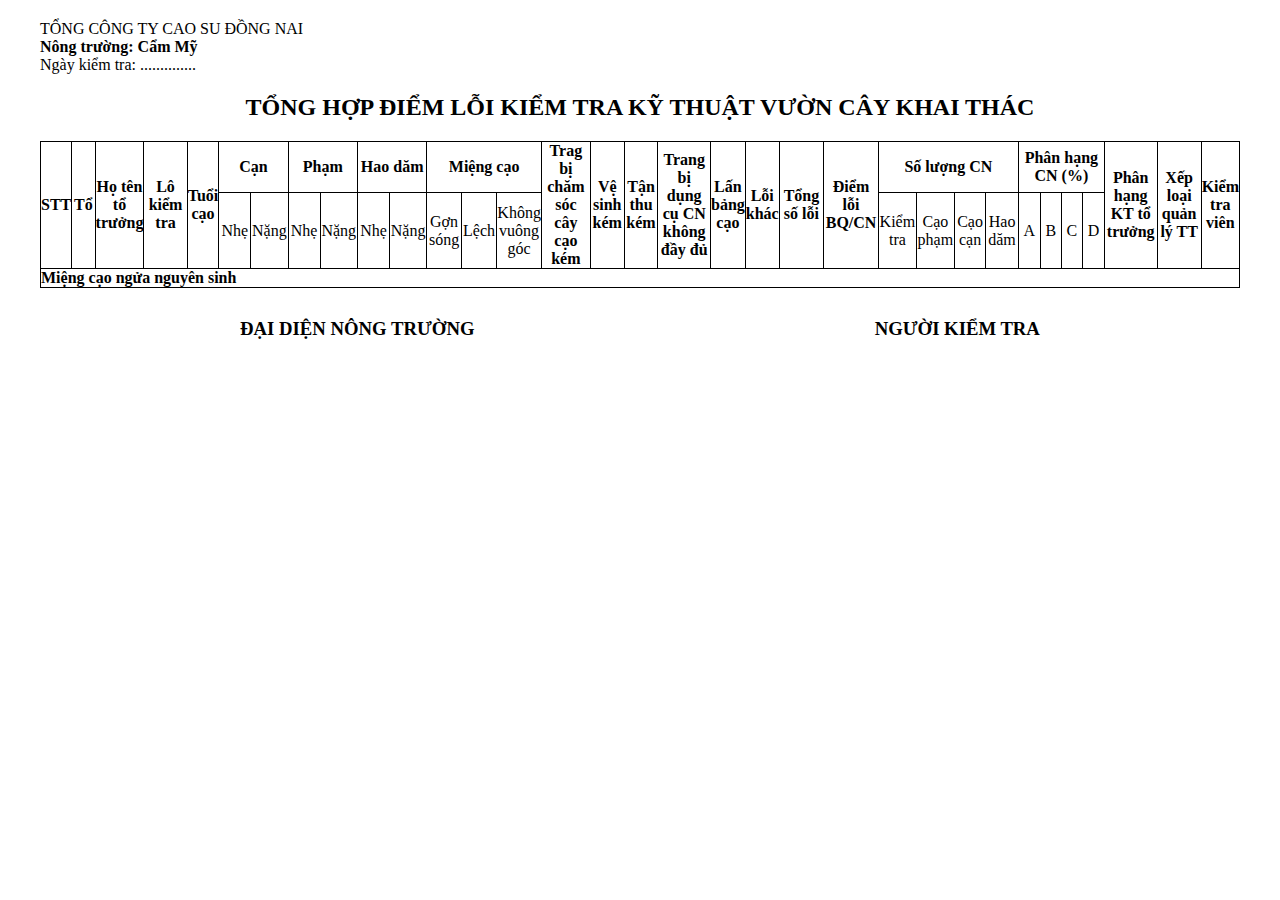
==== SXKD.html @ 7b7a9b04 "them phieu SXKD" ====
<!DOCTYPE html>
<html lang="en">
  <head>
    <meta charset="UTF-8" />
    <meta name="viewport" content="width=device-width, initial-scale=1.0" />
    <title>KT kỹ thuật khai thác</title>
    <link rel="stylesheet" href="./style.css" />
  </head>
  <body>
    <div class="container">
      <div class="header">
        <p>TỔNG CÔNG TY CAO SU ĐỒNG NAI</p>
        <p><b>Nông trường: Cẩm Mỹ</b></p>
        <p>Ngày kiểm tra: ..............</p>
       
      </div>
      <h2 class="title">TỔNG HỢP ĐIỂM LỖI KIỂM TRA KỸ THUẬT VƯỜN CÂY KHAI THÁC</h3>

      <table class="fl-table" width="100%" style="">
        <thead>
          <tr>
            <th rowspan="2" width="30px">
              <p><b>STT</b></p>
            </th>
            <th rowspan="2" width="30px">
              <p> <b>Tổ</b></p>
            </th>
            <th rowspan="2">
              <p> <b>Họ tên tổ trưởng</b></p>
            </th>
            <th rowspan="2" width="60px">
              <p> <b>Lô kiểm tra</b></p>
            </th>
            <th rowspan="2">
              <p> <b>Tuổi cạo</b></p>
            </th>
            <th colspan="2">
              <p> <b>Cạn</b></p> 
            </th>
            <th colspan="2">
              <p> <b>Phạm</b></p> 
            </th>
            <th colspan="2">
              <p> <b>Hao dăm</b></p> 
            </th>
            <th colspan="3">
              <p> <b>Miệng cạo</b></p> 
            </th>
            <th rowspan="2" width="70px">
              <p> <b>Trag bị chăm sóc cây cạo kém</b></p> 
            </th>
            <th rowspan="2" width="40px">
              <p> <b>Vệ sinh kém</b></p> 
            </th>
            <th rowspan="2" width="40px">
              <p> <b>Tận thu kém</b></p> 
            </th>
            <th rowspan="2" width="70px">
              <p> <b>Trang bị dụng cụ CN không đầy đủ</b></p> 
            </th>
            <th rowspan="2" width="30px">
              <p> <b>Lấn bảng cạo</b></p> 
            </th>
            <th rowspan="2" width="30px">
              <p> <b>Lỗi khác</b></p> 
            </th>
            <th rowspan="2" width="60px">
              <p> <b>Tổng số lỗi</b></p> 
            </th>
            <th rowspan="2" width="60px">
              <p> <b>Điểm lỗi BQ/CN</b></p> 
            </th>
            <th colspan="4">
              <p> <b>Số lượng CN</b></p> 
            </th>
            <th colspan="4">
              <p> <b>Phân hạng CN (%)</b></p> 
            </th>
            <th rowspan="2" width="60px">
              <p> <b>Phân hạng KT tổ trưởng</b></p> 
            </th>
            <th rowspan="2" width="60px">
              <p> <b>Xếp loại quản lý TT</b></p> 
            </th>
            <th rowspan="2">
              <p> <b>Kiểm tra viên</b></p> 
            </th>
            
           
          </tr>
          <tr>
            <td width="40px">Nhẹ</td>
            <td width="40px">Nặng</td>
            <td width="40px">Nhẹ</td>
            <td width="40px">Nặng</td>
            <td width="40px">Nhẹ</td>
            <td width="40px">Nặng</td>
            <td width="40px">Gợn sóng</td>
            <td width="40px">Lệch</td>
            <td width="40px">Không vuông góc</td>
            <td width="40px">Kiểm tra</td>
            <td width="40px">Cạo phạm</td>
            <td width="40px">Cạo cạn</td>
            <td width="40px">Hao dăm</td>
            <td width="40px">A</td>
            <td width="40px">B</td>
            <td width="40px">C</td>
            <td width="40px">D</td> 
          </tr> 
        </thead>

        <tbody>
          <tr>
              <th colspan="33" style="text-align: start;">Miệng cạo ngửa nguyên sinh</th>
          </tr>


        </tbody>

        
      </table>

      

      

      <div class="sign">
        <h3>ĐẠI DIỆN NÔNG TRƯỜNG</h3>
        <h3>NGƯỜI KIỂM TRA</h3>
      </div>

    </div>
  </body>
</html>
---- style.css ----
/* ----global----- */
*{
    margin: 0;
    padding: 0;
    box-sizing: none;
}

tr{
    text-align: center ;
    width: 100%;
 }

p{
    font-weight: normal;
}

 /* ------------- */


.fl-table, .table-footer {
    border: 1px solid black;
    border-collapse: collapse;
}
.fl-table tr, .fl-table td, .fl-table th{
    border: 1px solid black;
    border-collapse: collapse;
}

.table-footer tr, .table-footer td, .table-footer th {
    border: 1px solid black;
    border-collapse: collapse;
}



.container{
    max-width: 100%;
    margin: 20px 40px 0;
}

.title{
    text-align: center;
    margin: 20px 0;

}

.center{
    text-align: center;
}

.comment{
    margin-top: 10px;
}

.yes, .no{
    display: flex;
    justify-content: flex-start;
    width: 50%;
}

.fooder{
    display: flex;
    justify-content: center;
    align-items: flex-start;
    margin-top: 30px;
}

.item1{
    text-align: start;
}

.item1_1{
    margin-left: 30px;
}

.row1{
   height: 25px;
}

.sign{
    display: flex;
    justify-content: space-around;
    /* margin: 30px 30px; */
    margin-top: 30px;
}
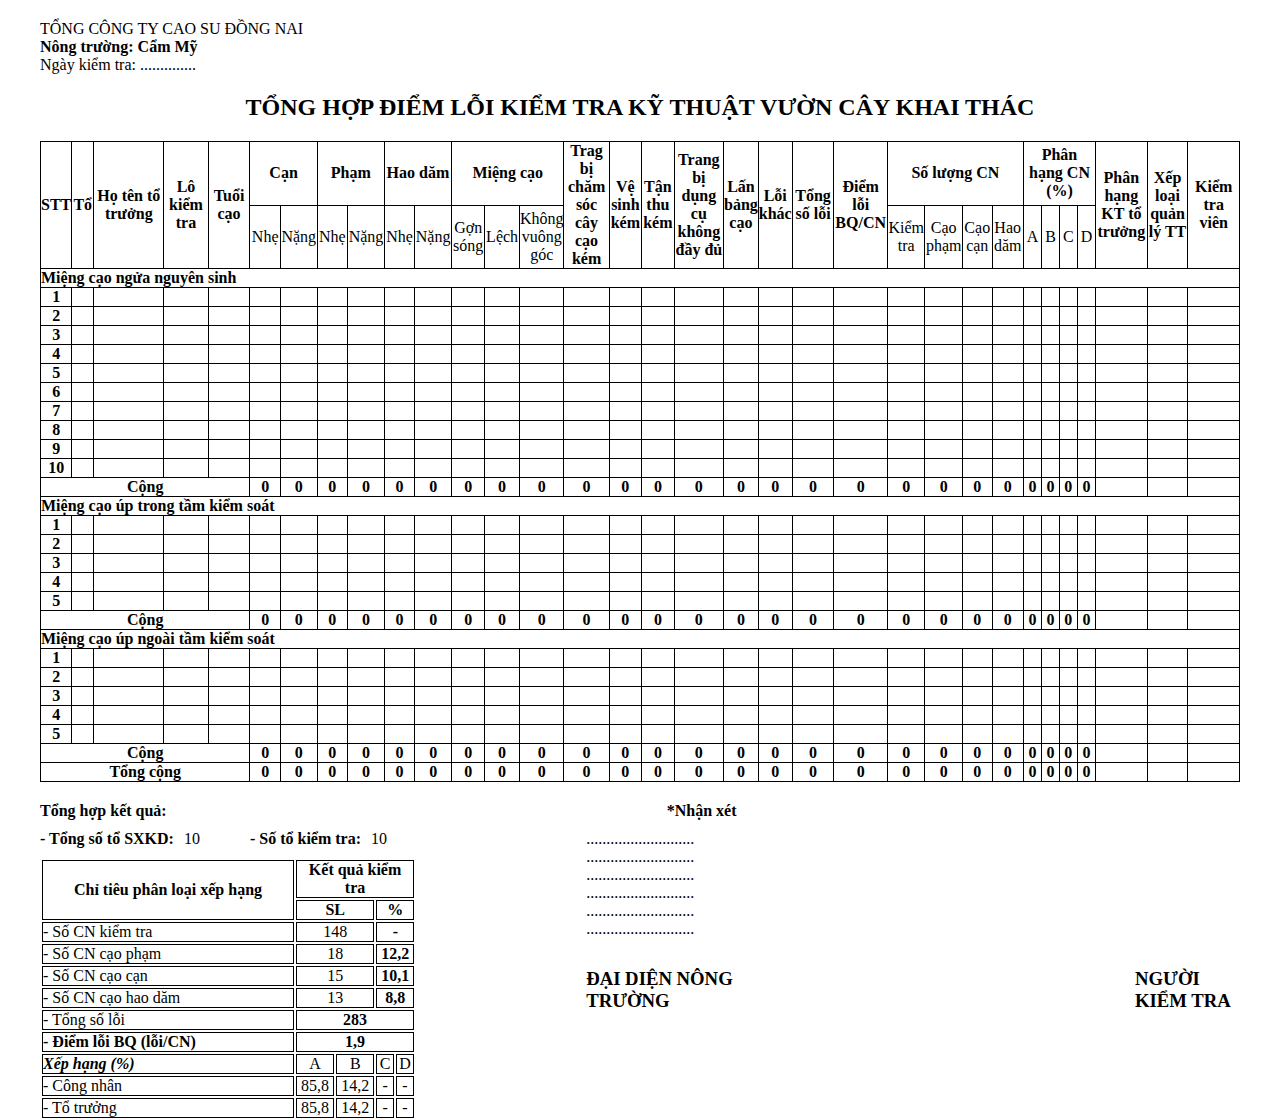
==== commit 8fabc4d4: "update phieu SXKD" ====
--- a/SXKD.html
+++ b/SXKD.html
@@ -16,7 +16,7 @@
       </div>
       <h2 class="title">TỔNG HỢP ĐIỂM LỖI KIỂM TRA KỸ THUẬT VƯỜN CÂY KHAI THÁC</h3>
 
-      <table class="fl-table" width="100%" style="">
+      <table class="fl-table" width="100%">
         <thead>
           <tr>
             <th rowspan="2" width="30px">
@@ -25,13 +25,13 @@
             <th rowspan="2" width="30px">
               <p> <b>Tổ</b></p>
             </th>
-            <th rowspan="2">
+            <th rowspan="2" width="150px">
               <p> <b>Họ tên tổ trưởng</b></p>
             </th>
-            <th rowspan="2" width="60px">
+            <th rowspan="2" width="80px">
               <p> <b>Lô kiểm tra</b></p>
             </th>
-            <th rowspan="2">
+            <th rowspan="2" width="80px">
               <p> <b>Tuổi cạo</b></p>
             </th>
             <th colspan="2">
@@ -56,7 +56,7 @@
               <p> <b>Tận thu kém</b></p> 
             </th>
             <th rowspan="2" width="70px">
-              <p> <b>Trang bị dụng cụ CN không đầy đủ</b></p> 
+              <p> <b>Trang bị dụng cụ không đầy đủ</b></p> 
             </th>
             <th rowspan="2" width="30px">
               <p> <b>Lấn bảng cạo</b></p> 
@@ -82,7 +82,7 @@
             <th rowspan="2" width="60px">
               <p> <b>Xếp loại quản lý TT</b></p> 
             </th>
-            <th rowspan="2">
+            <th rowspan="2" width="100px">
               <p> <b>Kiểm tra viên</b></p> 
             </th>
             
@@ -110,23 +110,959 @@
         </thead>
 
         <tbody>
-          <tr>
-              <th colspan="33" style="text-align: start;">Miệng cạo ngửa nguyên sinh</th>
-          </tr>
-
-
+            <tr>
+                <th colspan="33" style="text-align: start;">Miệng cạo ngửa nguyên sinh</th>
+            </tr>
+            <tr>
+              <th>1</th>
+              <td></td>
+              <td></td>
+              <td></td>
+              <td></td>
+              <td></td>
+              <td></td>
+              <td></td>
+              <td></td>
+              <td></td>
+              <td></td>
+              <td></td>
+              <td></td>
+              <td></td>
+              <td></td>
+              <td></td>
+              <td></td>
+              <td></td>
+              <td></td>
+              <td></td>
+              <td></td>
+              <td></td>
+              <td></td>
+              <td></td>
+              <td></td>
+              <td></td>
+              <td></td>
+              <td></td>
+              <td></td>
+              <td></td>
+              <td></td>
+              <td></td>
+              <td></td>
+            </tr>
+
+            <tr>
+              <th>2</th>
+              <td></td>
+              <td></td>
+              <td></td>
+              <td></td>
+              <td></td>
+              <td></td>
+              <td></td>
+              <td></td>
+              <td></td>
+              <td></td>
+              <td></td>
+              <td></td>
+              <td></td>
+              <td></td>
+              <td></td>
+              <td></td>
+              <td></td>
+              <td></td>
+              <td></td>
+              <td></td>
+              <td></td>
+              <td></td>
+              <td></td>
+              <td></td>
+              <td></td>
+              <td></td>
+              <td></td>
+              <td></td>
+              <td></td>
+              <td></td>
+              <td></td>
+              <td></td>
+            </tr>
+
+            <tr>
+              <th>3</th>
+              <td></td>
+              <td></td>
+              <td></td>
+              <td></td>
+              <td></td>
+              <td></td>
+              <td></td>
+              <td></td>
+              <td></td>
+              <td></td>
+              <td></td>
+              <td></td>
+              <td></td>
+              <td></td>
+              <td></td>
+              <td></td>
+              <td></td>
+              <td></td>
+              <td></td>
+              <td></td>
+              <td></td>
+              <td></td>
+              <td></td>
+              <td></td>
+              <td></td>
+              <td></td>
+              <td></td>
+              <td></td>
+              <td></td>
+              <td></td>
+              <td></td>
+              <td></td>
+            </tr>
+
+            <tr>
+              <th>4</th>
+              <td></td>
+              <td></td>
+              <td></td>
+              <td></td>
+              <td></td>
+              <td></td>
+              <td></td>
+              <td></td>
+              <td></td>
+              <td></td>
+              <td></td>
+              <td></td>
+              <td></td>
+              <td></td>
+              <td></td>
+              <td></td>
+              <td></td>
+              <td></td>
+              <td></td>
+              <td></td>
+              <td></td>
+              <td></td>
+              <td></td>
+              <td></td>
+              <td></td>
+              <td></td>
+              <td></td>
+              <td></td>
+              <td></td>
+              <td></td>
+              <td></td>
+              <td></td>
+            </tr>
+
+            <tr>
+              <th>5</th>
+              <td></td>
+              <td></td>
+              <td></td>
+              <td></td>
+              <td></td>
+              <td></td>
+              <td></td>
+              <td></td>
+              <td></td>
+              <td></td>
+              <td></td>
+              <td></td>
+              <td></td>
+              <td></td>
+              <td></td>
+              <td></td>
+              <td></td>
+              <td></td>
+              <td></td>
+              <td></td>
+              <td></td>
+              <td></td>
+              <td></td>
+              <td></td>
+              <td></td>
+              <td></td>
+              <td></td>
+              <td></td>
+              <td></td>
+              <td></td>
+              <td></td>
+              <td></td>
+            </tr>
+
+            <tr>
+              <th>6</th>
+              <td></td>
+              <td></td>
+              <td></td>
+              <td></td>
+              <td></td>
+              <td></td>
+              <td></td>
+              <td></td>
+              <td></td>
+              <td></td>
+              <td></td>
+              <td></td>
+              <td></td>
+              <td></td>
+              <td></td>
+              <td></td>
+              <td></td>
+              <td></td>
+              <td></td>
+              <td></td>
+              <td></td>
+              <td></td>
+              <td></td>
+              <td></td>
+              <td></td>
+              <td></td>
+              <td></td>
+              <td></td>
+              <td></td>
+              <td></td>
+              <td></td>
+              <td></td>
+            </tr>
+
+            <tr>
+              <th>7</th>
+              <td></td>
+              <td></td>
+              <td></td>
+              <td></td>
+              <td></td>
+              <td></td>
+              <td></td>
+              <td></td>
+              <td></td>
+              <td></td>
+              <td></td>
+              <td></td>
+              <td></td>
+              <td></td>
+              <td></td>
+              <td></td>
+              <td></td>
+              <td></td>
+              <td></td>
+              <td></td>
+              <td></td>
+              <td></td>
+              <td></td>
+              <td></td>
+              <td></td>
+              <td></td>
+              <td></td>
+              <td></td>
+              <td></td>
+              <td></td>
+              <td></td>
+              <td></td>
+            </tr>
+
+            <tr>
+              <th>8</th>
+              <td></td>
+              <td></td>
+              <td></td>
+              <td></td>
+              <td></td>
+              <td></td>
+              <td></td>
+              <td></td>
+              <td></td>
+              <td></td>
+              <td></td>
+              <td></td>
+              <td></td>
+              <td></td>
+              <td></td>
+              <td></td>
+              <td></td>
+              <td></td>
+              <td></td>
+              <td></td>
+              <td></td>
+              <td></td>
+              <td></td>
+              <td></td>
+              <td></td>
+              <td></td>
+              <td></td>
+              <td></td>
+              <td></td>
+              <td></td>
+              <td></td>
+              <td></td>
+            </tr>
+
+            <tr>
+              <th>9</th>
+              <td></td>
+              <td></td>
+              <td></td>
+              <td></td>
+              <td></td>
+              <td></td>
+              <td></td>
+              <td></td>
+              <td></td>
+              <td></td>
+              <td></td>
+              <td></td>
+              <td></td>
+              <td></td>
+              <td></td>
+              <td></td>
+              <td></td>
+              <td></td>
+              <td></td>
+              <td></td>
+              <td></td>
+              <td></td>
+              <td></td>
+              <td></td>
+              <td></td>
+              <td></td>
+              <td></td>
+              <td></td>
+              <td></td>
+              <td></td>
+              <td></td>
+              <td></td>
+            </tr>
+
+            <tr>
+              <th>10</th>
+              <td></td>
+              <td></td>
+              <td></td>
+              <td></td>
+              <td></td>
+              <td></td>
+              <td></td>
+              <td></td>
+              <td></td>
+              <td></td>
+              <td></td>
+              <td></td>
+              <td></td>
+              <td></td>
+              <td></td>
+              <td></td>
+              <td></td>
+              <td></td>
+              <td></td>
+              <td></td>
+              <td></td>
+              <td></td>
+              <td></td>
+              <td></td>
+              <td></td>
+              <td></td>
+              <td></td>
+              <td></td>
+              <td></td>
+              <td></td>
+              <td></td>
+              <td></td>
+            </tr>
+
+            <tr>
+              <th colspan="5" style="text-align: center;">Cộng</th>
+              <td><b>0</b></td>
+              <td><b>0</b></td>
+              <td><b>0</b></td>
+              <td><b>0</b></td>
+              <td><b>0</b></td>
+              <td><b>0</b></td>
+              <td><b>0</b></td>
+              <td><b>0</b></td>
+              <td><b>0</b></td>
+              <td><b>0</b></td>
+              <td><b>0</b></td>
+              <td><b>0</b></td>
+              <td><b>0</b></td>
+              <td><b>0</b></td>
+              <td><b>0</b></td>
+              <td><b>0</b></td>
+              <td><b>0</b></td>
+              <td><b>0</b></td>
+              <td><b>0</b></td>
+              <td><b>0</b></td>
+              <td><b>0</b></td>
+              <td><b>0</b></td>
+              <td><b>0</b></td>
+              <td><b>0</b></td>
+              <td><b>0</b></td>
+              <td></td>
+              <td></td>
+          </tr>
+
+          <tr>
+            <th colspan="33" style="text-align: start;">Miệng cạo úp trong tầm kiểm soát</th>
+          </tr>
+          <tr>
+            <th>1</th>
+            <td></td>
+            <td></td>
+            <td></td>
+            <td></td>
+            <td></td>
+            <td></td>
+            <td></td>
+            <td></td>
+            <td></td>
+            <td></td>
+            <td></td>
+            <td></td>
+            <td></td>
+            <td></td>
+            <td></td>
+            <td></td>
+            <td></td>
+            <td></td>
+            <td></td>
+            <td></td>
+            <td></td>
+            <td></td>
+            <td></td>
+            <td></td>
+            <td></td>
+            <td></td>
+            <td></td>
+            <td></td>
+            <td></td>
+            <td></td>
+            <td></td>
+            <td></td>
+          </tr>
+
+          <tr>
+            <th>2</th>
+            <td></td>
+            <td></td>
+            <td></td>
+            <td></td>
+            <td></td>
+            <td></td>
+            <td></td>
+            <td></td>
+            <td></td>
+            <td></td>
+            <td></td>
+            <td></td>
+            <td></td>
+            <td></td>
+            <td></td>
+            <td></td>
+            <td></td>
+            <td></td>
+            <td></td>
+            <td></td>
+            <td></td>
+            <td></td>
+            <td></td>
+            <td></td>
+            <td></td>
+            <td></td>
+            <td></td>
+            <td></td>
+            <td></td>
+            <td></td>
+            <td></td>
+            <td></td>
+          </tr>
+
+          <tr>
+            <th>3</th>
+            <td></td>
+            <td></td>
+            <td></td>
+            <td></td>
+            <td></td>
+            <td></td>
+            <td></td>
+            <td></td>
+            <td></td>
+            <td></td>
+            <td></td>
+            <td></td>
+            <td></td>
+            <td></td>
+            <td></td>
+            <td></td>
+            <td></td>
+            <td></td>
+            <td></td>
+            <td></td>
+            <td></td>
+            <td></td>
+            <td></td>
+            <td></td>
+            <td></td>
+            <td></td>
+            <td></td>
+            <td></td>
+            <td></td>
+            <td></td>
+            <td></td>
+            <td></td>
+          </tr>
+
+          <tr>
+            <th>4</th>
+            <td></td>
+            <td></td>
+            <td></td>
+            <td></td>
+            <td></td>
+            <td></td>
+            <td></td>
+            <td></td>
+            <td></td>
+            <td></td>
+            <td></td>
+            <td></td>
+            <td></td>
+            <td></td>
+            <td></td>
+            <td></td>
+            <td></td>
+            <td></td>
+            <td></td>
+            <td></td>
+            <td></td>
+            <td></td>
+            <td></td>
+            <td></td>
+            <td></td>
+            <td></td>
+            <td></td>
+            <td></td>
+            <td></td>
+            <td></td>
+            <td></td>
+            <td></td>
+          </tr>
+
+          <tr>
+            <th>5</th>
+            <td></td>
+            <td></td>
+            <td></td>
+            <td></td>
+            <td></td>
+            <td></td>
+            <td></td>
+            <td></td>
+            <td></td>
+            <td></td>
+            <td></td>
+            <td></td>
+            <td></td>
+            <td></td>
+            <td></td>
+            <td></td>
+            <td></td>
+            <td></td>
+            <td></td>
+            <td></td>
+            <td></td>
+            <td></td>
+            <td></td>
+            <td></td>
+            <td></td>
+            <td></td>
+            <td></td>
+            <td></td>
+            <td></td>
+            <td></td>
+            <td></td>
+            <td></td>
+          </tr>
+
+          <tr>
+            <th colspan="5" style="text-align: center;">Cộng</th>
+            <td><b>0</b></td>
+            <td><b>0</b></td>
+            <td><b>0</b></td>
+            <td><b>0</b></td>
+            <td><b>0</b></td>
+            <td><b>0</b></td>
+            <td><b>0</b></td>
+            <td><b>0</b></td>
+            <td><b>0</b></td>
+            <td><b>0</b></td>
+            <td><b>0</b></td>
+            <td><b>0</b></td>
+            <td><b>0</b></td>
+            <td><b>0</b></td>
+            <td><b>0</b></td>
+            <td><b>0</b></td>
+            <td><b>0</b></td>
+            <td><b>0</b></td>
+            <td><b>0</b></td>
+            <td><b>0</b></td>
+            <td><b>0</b></td>
+            <td><b>0</b></td>
+            <td><b>0</b></td>
+            <td><b>0</b></td>
+            <td><b>0</b></td>
+            <td></td>
+            <td></td>
+          </tr>
+
+          <tr>
+            <th colspan="33" style="text-align: start;">Miệng cạo úp ngoài tầm kiểm soát</th>
+          </tr>
+          <tr>
+            <th>1</th>
+            <td></td>
+            <td></td>
+            <td></td>
+            <td></td>
+            <td></td>
+            <td></td>
+            <td></td>
+            <td></td>
+            <td></td>
+            <td></td>
+            <td></td>
+            <td></td>
+            <td></td>
+            <td></td>
+            <td></td>
+            <td></td>
+            <td></td>
+            <td></td>
+            <td></td>
+            <td></td>
+            <td></td>
+            <td></td>
+            <td></td>
+            <td></td>
+            <td></td>
+            <td></td>
+            <td></td>
+            <td></td>
+            <td></td>
+            <td></td>
+            <td></td>
+            <td></td>
+          </tr>
+
+          <tr>
+            <th>2</th>
+            <td></td>
+            <td></td>
+            <td></td>
+            <td></td>
+            <td></td>
+            <td></td>
+            <td></td>
+            <td></td>
+            <td></td>
+            <td></td>
+            <td></td>
+            <td></td>
+            <td></td>
+            <td></td>
+            <td></td>
+            <td></td>
+            <td></td>
+            <td></td>
+            <td></td>
+            <td></td>
+            <td></td>
+            <td></td>
+            <td></td>
+            <td></td>
+            <td></td>
+            <td></td>
+            <td></td>
+            <td></td>
+            <td></td>
+            <td></td>
+            <td></td>
+            <td></td>
+          </tr>
+
+          <tr>
+            <th>3</th>
+            <td></td>
+            <td></td>
+            <td></td>
+            <td></td>
+            <td></td>
+            <td></td>
+            <td></td>
+            <td></td>
+            <td></td>
+            <td></td>
+            <td></td>
+            <td></td>
+            <td></td>
+            <td></td>
+            <td></td>
+            <td></td>
+            <td></td>
+            <td></td>
+            <td></td>
+            <td></td>
+            <td></td>
+            <td></td>
+            <td></td>
+            <td></td>
+            <td></td>
+            <td></td>
+            <td></td>
+            <td></td>
+            <td></td>
+            <td></td>
+            <td></td>
+            <td></td>
+          </tr>
+
+          <tr>
+            <th>4</th>
+            <td></td>
+            <td></td>
+            <td></td>
+            <td></td>
+            <td></td>
+            <td></td>
+            <td></td>
+            <td></td>
+            <td></td>
+            <td></td>
+            <td></td>
+            <td></td>
+            <td></td>
+            <td></td>
+            <td></td>
+            <td></td>
+            <td></td>
+            <td></td>
+            <td></td>
+            <td></td>
+            <td></td>
+            <td></td>
+            <td></td>
+            <td></td>
+            <td></td>
+            <td></td>
+            <td></td>
+            <td></td>
+            <td></td>
+            <td></td>
+            <td></td>
+            <td></td>
+          </tr>
+
+          <tr>
+            <th>5</th>
+            <td></td>
+            <td></td>
+            <td></td>
+            <td></td>
+            <td></td>
+            <td></td>
+            <td></td>
+            <td></td>
+            <td></td>
+            <td></td>
+            <td></td>
+            <td></td>
+            <td></td>
+            <td></td>
+            <td></td>
+            <td></td>
+            <td></td>
+            <td></td>
+            <td></td>
+            <td></td>
+            <td></td>
+            <td></td>
+            <td></td>
+            <td></td>
+            <td></td>
+            <td></td>
+            <td></td>
+            <td></td>
+            <td></td>
+            <td></td>
+            <td></td>
+            <td></td>
+          </tr>
+
+          <tr>
+            <th colspan="5" style="text-align: center;">Cộng</th>
+            <td><b>0</b></td>
+            <td><b>0</b></td>
+            <td><b>0</b></td>
+            <td><b>0</b></td>
+            <td><b>0</b></td>
+            <td><b>0</b></td>
+            <td><b>0</b></td>
+            <td><b>0</b></td>
+            <td><b>0</b></td>
+            <td><b>0</b></td>
+            <td><b>0</b></td>
+            <td><b>0</b></td>
+            <td><b>0</b></td>
+            <td><b>0</b></td>
+            <td><b>0</b></td>
+            <td><b>0</b></td>
+            <td><b>0</b></td>
+            <td><b>0</b></td>
+            <td><b>0</b></td>
+            <td><b>0</b></td>
+            <td><b>0</b></td>
+            <td><b>0</b></td>
+            <td><b>0</b></td>
+            <td><b>0</b></td>
+            <td><b>0</b></td>
+            <td></td>
+            <td></td>
+          </tr>
+          <!-- Tổng Cộng -->
+          <tr>
+          <th colspan="5" style="text-align: center;">Tổng cộng</th>
+          <td><b>0</b></td>
+          <td><b>0</b></td>
+          <td><b>0</b></td>
+          <td><b>0</b></td>
+          <td><b>0</b></td>
+          <td><b>0</b></td>
+          <td><b>0</b></td>
+          <td><b>0</b></td>
+          <td><b>0</b></td>
+          <td><b>0</b></td>
+          <td><b>0</b></td>
+          <td><b>0</b></td>
+          <td><b>0</b></td>
+          <td><b>0</b></td>
+          <td><b>0</b></td>
+          <td><b>0</b></td>
+          <td><b>0</b></td>
+          <td><b>0</b></td>
+          <td><b>0</b></td>
+          <td><b>0</b></td>
+          <td><b>0</b></td>
+          <td><b>0</b></td>
+          <td><b>0</b></td>
+          <td><b>0</b></td>
+          <td><b>0</b></td>
+          <td></td>
+          <td></td>
+          </tr>
         </tbody>
-
-        
       </table>
-
-      
-
-      
-
-      <div class="sign">
-        <h3>ĐẠI DIỆN NÔNG TRƯỜNG</h3>
-        <h3>NGƯỜI KIỂM TRA</h3>
+      <div class="fooder_1" style="display: flex; margin-top: 20px;">
+        <p><b>Tổng hợp kết quả:</b></p>
+        <p style="margin-left: 500px;;"><b>*Nhận xét</b></p>
+      </div>
+
+      <div class="footer_2" style="display: flex; margin-top: 10px;">
+        <div class="TongHop" width="50%" >
+          <div class="TongHop_1" style="display: flex; ">
+            <p><b>- Tổng số tổ SXKD:</b></p>
+            <p style="margin-left: 10px;">10</p>
+            <p style="margin-left: 50px;"><b>- Số tổ kiểm tra:</b></p>
+            <p style="margin-left: 10px;">10</p>
+          </div>
+
+          <table class="footer_3" style="margin-top: 10px;" width="100%">
+            <thead>
+              <tr>
+                <th rowspan="2" width="250px"><p><b>Chỉ tiêu phân loại xếp hạng</b></p></th>
+                <th colspan="4" width="200px"><p><b>Kết quả kiểm tra</b></p></th>
+              </tr>
+              <tr>
+                <th colspan="2">SL</th>
+                <th colspan="2">%</th>
+              </tr>
+              <tr>
+                <th style="text-align: start;"><p>- Số CN kiểm tra</p></th>
+                <th colspan="2"><p>148</p></th>
+                <th colspan="2">-</th>
+              </tr>
+
+              <tr>
+                <th style="text-align: start;"><p>- Số CN cạo phạm</p></th>
+                <th colspan="2"><p>18</p></th>
+                <th colspan="2">12,2</th>
+              </tr>
+
+              <tr>
+                <th style="text-align: start;"><p>- Số CN cạo cạn</p></th>
+                <th colspan="2"><p>15</p></th>
+                <th colspan="2">10,1</th>
+              </tr>
+
+              <tr>
+                <th style="text-align: start;"><p>- Số CN cạo hao dăm</p></th>
+                <th colspan="2"><p>13</p></th>
+                <th colspan="2">8,8</th>
+              </tr>
+
+              <tr>
+                <th style="text-align: start;"><p>- Tổng số lỗi</p></th>
+                <th colspan="4"><p><b>283</b></p></th>
+              </tr>
+
+              <tr>
+                <th style="text-align: start;"><p><b>- Điểm lỗi BQ (lỗi/CN)</b></p></th>
+                <th colspan="4"><p><b>1,9</b></p></th>
+              </tr>
+
+              <tr>
+                <th style="text-align: start; font-style: italic;"><p><b>Xếp hạng (%)</b></p></th>
+                <th><p>A</p></th>
+                <th><p>B</p></th>
+                <th><p>C</p></th>
+                <th><p>D</p></th>
+              </tr>
+
+              <tr>
+                <th style="text-align: start;"><p>- Công nhân</p></th>
+                <th ><p>85,8</p></th>
+                <th ><p>14,2</p></th>
+                <th ><p>-</p></th>
+                <th ><p>-</p></th>
+              </tr>
+
+              <tr>
+                <th style="text-align: start;"><p>- Tổ trưởng</p></th>
+                <th ><p>85,8</p></th>
+                <th ><p>14,2</p></th>
+                <th ><p>-</p></th>
+                <th ><p>-</p></th>
+              </tr>
+
+            </thead>
+          </table>
+        </div>
+
+        <div class="NhanXet" style="margin-left: 170px;">
+          <p>...........................</p>
+          <p>...........................</p>
+          <p>...........................</p>
+          <p>...........................</p>
+          <p>...........................</p>
+          <p>...........................</p>
+
+          <div class="sign">
+            <h3>ĐẠI DIỆN NÔNG TRƯỜNG</h3>
+            <h3 style="margin-left: 400px;">NGƯỜI KIỂM TRA</h3>
+          </div>
+        </div>
       </div>
 
     </div>
--- a/style.css
+++ b/style.css
@@ -27,6 +27,11 @@
 }
 
 .table-footer tr, .table-footer td, .table-footer th {
+    border: 1px solid black;
+    border-collapse: collapse;
+}
+
+.footer_3 tr, .footer_3 th {
     border: 1px solid black;
     border-collapse: collapse;
 }
@@ -79,7 +84,8 @@
 
 .sign{
     display: flex;
-    justify-content: space-around;
+    justify-content: space-between;
     /* margin: 30px 30px; */
     margin-top: 30px;
-}+}
+
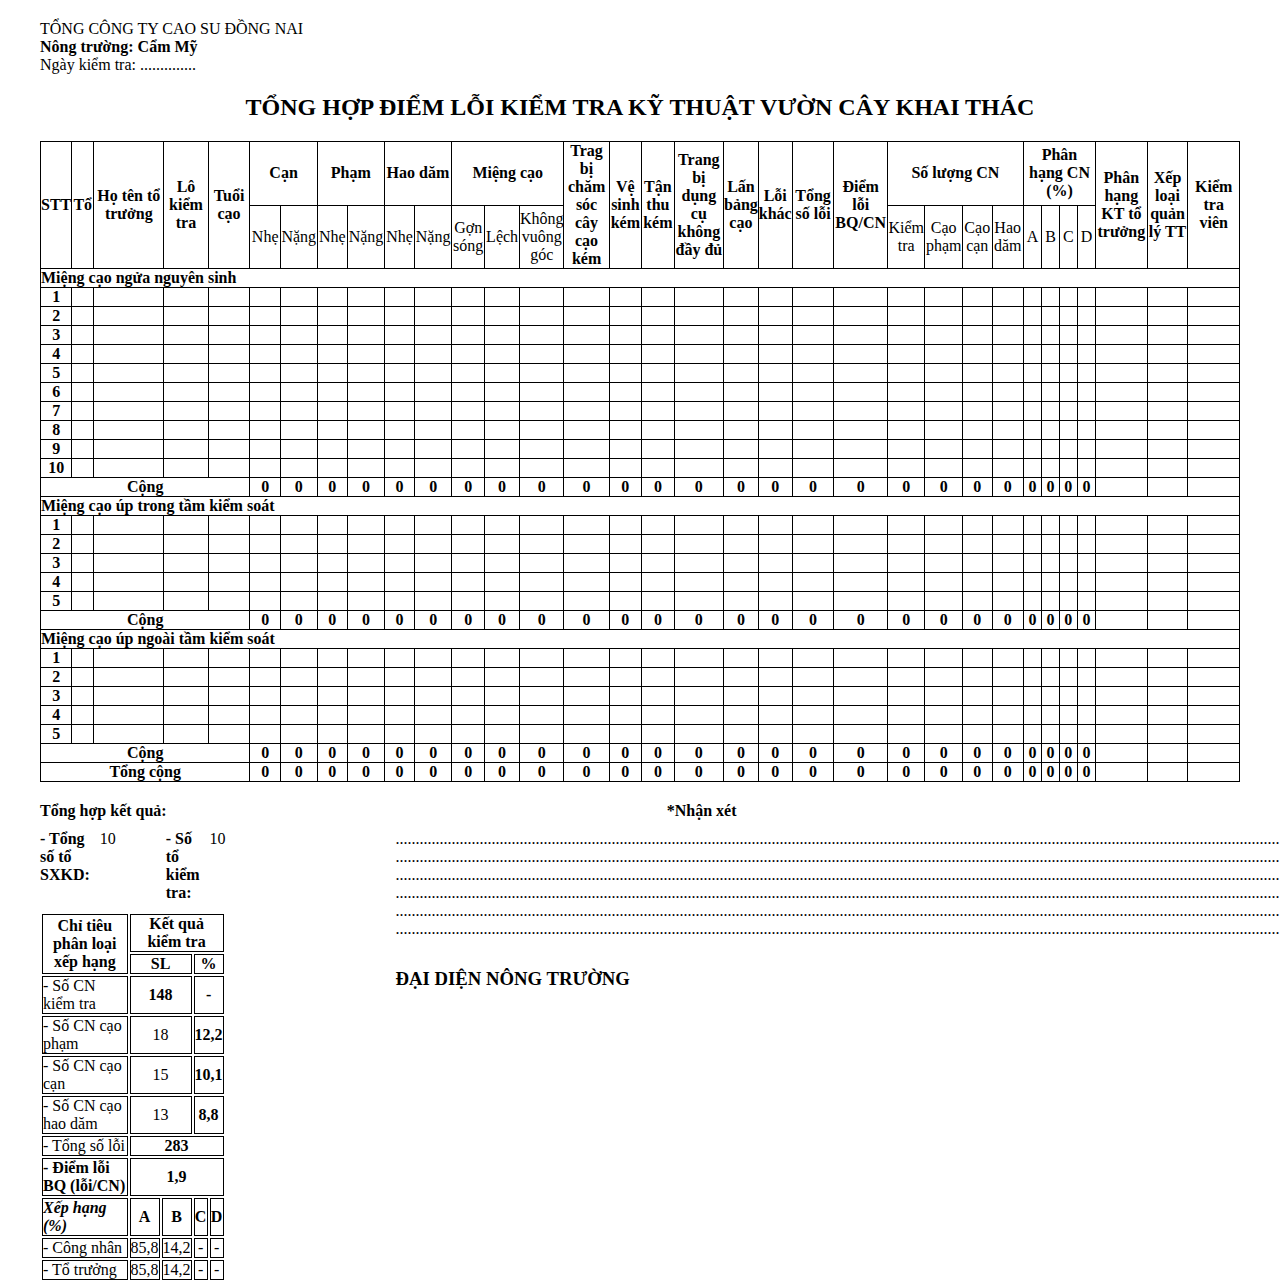
==== commit b634ae73: "update phieu SXKD" ====
--- a/SXKD.html
+++ b/SXKD.html
@@ -1,20 +1,22 @@
 <!DOCTYPE html>
 <html lang="en">
-  <head>
-    <meta charset="UTF-8" />
-    <meta name="viewport" content="width=device-width, initial-scale=1.0" />
-    <title>KT kỹ thuật khai thác</title>
-    <link rel="stylesheet" href="./style.css" />
-  </head>
-  <body>
-    <div class="container">
-      <div class="header">
-        <p>TỔNG CÔNG TY CAO SU ĐỒNG NAI</p>
-        <p><b>Nông trường: Cẩm Mỹ</b></p>
-        <p>Ngày kiểm tra: ..............</p>
-       
-      </div>
-      <h2 class="title">TỔNG HỢP ĐIỂM LỖI KIỂM TRA KỸ THUẬT VƯỜN CÂY KHAI THÁC</h3>
+
+<head>
+  <meta charset="UTF-8" />
+  <meta name="viewport" content="width=device-width, initial-scale=1.0" />
+  <title>Phiếu kiểm tra khai thác</title>
+  <link rel="stylesheet" href="./style.css" />
+</head>
+
+<body>
+  <div class="container">
+    <div class="header">
+      <p>TỔNG CÔNG TY CAO SU ĐỒNG NAI</p>
+      <p><b>Nông trường: Cẩm Mỹ</b></p>
+      <p>Ngày kiểm tra: ..............</p>
+
+    </div>
+    <h2 class="title">TỔNG HỢP ĐIỂM LỖI KIỂM TRA KỸ THUẬT VƯỜN CÂY KHAI THÁC</h3>
 
       <table class="fl-table" width="100%">
         <thead>
@@ -35,58 +37,58 @@
               <p> <b>Tuổi cạo</b></p>
             </th>
             <th colspan="2">
-              <p> <b>Cạn</b></p> 
+              <p> <b>Cạn</b></p>
             </th>
             <th colspan="2">
-              <p> <b>Phạm</b></p> 
+              <p> <b>Phạm</b></p>
             </th>
             <th colspan="2">
-              <p> <b>Hao dăm</b></p> 
+              <p> <b>Hao dăm</b></p>
             </th>
             <th colspan="3">
-              <p> <b>Miệng cạo</b></p> 
+              <p> <b>Miệng cạo</b></p>
             </th>
             <th rowspan="2" width="70px">
-              <p> <b>Trag bị chăm sóc cây cạo kém</b></p> 
+              <p> <b>Trag bị chăm sóc cây cạo kém</b></p>
             </th>
             <th rowspan="2" width="40px">
-              <p> <b>Vệ sinh kém</b></p> 
+              <p> <b>Vệ sinh kém</b></p>
             </th>
             <th rowspan="2" width="40px">
-              <p> <b>Tận thu kém</b></p> 
+              <p> <b>Tận thu kém</b></p>
             </th>
             <th rowspan="2" width="70px">
-              <p> <b>Trang bị dụng cụ không đầy đủ</b></p> 
+              <p> <b>Trang bị dụng cụ không đầy đủ</b></p>
             </th>
             <th rowspan="2" width="30px">
-              <p> <b>Lấn bảng cạo</b></p> 
+              <p> <b>Lấn bảng cạo</b></p>
             </th>
             <th rowspan="2" width="30px">
-              <p> <b>Lỗi khác</b></p> 
+              <p> <b>Lỗi khác</b></p>
             </th>
             <th rowspan="2" width="60px">
-              <p> <b>Tổng số lỗi</b></p> 
+              <p> <b>Tổng số lỗi</b></p>
             </th>
             <th rowspan="2" width="60px">
-              <p> <b>Điểm lỗi BQ/CN</b></p> 
+              <p> <b>Điểm lỗi BQ/CN</b></p>
             </th>
             <th colspan="4">
-              <p> <b>Số lượng CN</b></p> 
+              <p> <b>Số lượng CN</b></p>
             </th>
             <th colspan="4">
-              <p> <b>Phân hạng CN (%)</b></p> 
+              <p> <b>Phân hạng CN (%)</b></p>
             </th>
             <th rowspan="2" width="60px">
-              <p> <b>Phân hạng KT tổ trưởng</b></p> 
+              <p> <b>Phân hạng KT tổ trưởng</b></p>
             </th>
             <th rowspan="2" width="60px">
-              <p> <b>Xếp loại quản lý TT</b></p> 
+              <p> <b>Xếp loại quản lý TT</b></p>
             </th>
             <th rowspan="2" width="100px">
-              <p> <b>Kiểm tra viên</b></p> 
-            </th>
-            
-           
+              <p> <b>Kiểm tra viên</b></p>
+            </th>
+
+
           </tr>
           <tr>
             <td width="40px">Nhẹ</td>
@@ -105,403 +107,403 @@
             <td width="40px">A</td>
             <td width="40px">B</td>
             <td width="40px">C</td>
-            <td width="40px">D</td> 
-          </tr> 
+            <td width="40px">D</td>
+          </tr>
         </thead>
 
         <tbody>
-            <tr>
-                <th colspan="33" style="text-align: start;">Miệng cạo ngửa nguyên sinh</th>
-            </tr>
-            <tr>
-              <th>1</th>
-              <td></td>
-              <td></td>
-              <td></td>
-              <td></td>
-              <td></td>
-              <td></td>
-              <td></td>
-              <td></td>
-              <td></td>
-              <td></td>
-              <td></td>
-              <td></td>
-              <td></td>
-              <td></td>
-              <td></td>
-              <td></td>
-              <td></td>
-              <td></td>
-              <td></td>
-              <td></td>
-              <td></td>
-              <td></td>
-              <td></td>
-              <td></td>
-              <td></td>
-              <td></td>
-              <td></td>
-              <td></td>
-              <td></td>
-              <td></td>
-              <td></td>
-              <td></td>
-            </tr>
-
-            <tr>
-              <th>2</th>
-              <td></td>
-              <td></td>
-              <td></td>
-              <td></td>
-              <td></td>
-              <td></td>
-              <td></td>
-              <td></td>
-              <td></td>
-              <td></td>
-              <td></td>
-              <td></td>
-              <td></td>
-              <td></td>
-              <td></td>
-              <td></td>
-              <td></td>
-              <td></td>
-              <td></td>
-              <td></td>
-              <td></td>
-              <td></td>
-              <td></td>
-              <td></td>
-              <td></td>
-              <td></td>
-              <td></td>
-              <td></td>
-              <td></td>
-              <td></td>
-              <td></td>
-              <td></td>
-            </tr>
-
-            <tr>
-              <th>3</th>
-              <td></td>
-              <td></td>
-              <td></td>
-              <td></td>
-              <td></td>
-              <td></td>
-              <td></td>
-              <td></td>
-              <td></td>
-              <td></td>
-              <td></td>
-              <td></td>
-              <td></td>
-              <td></td>
-              <td></td>
-              <td></td>
-              <td></td>
-              <td></td>
-              <td></td>
-              <td></td>
-              <td></td>
-              <td></td>
-              <td></td>
-              <td></td>
-              <td></td>
-              <td></td>
-              <td></td>
-              <td></td>
-              <td></td>
-              <td></td>
-              <td></td>
-              <td></td>
-            </tr>
-
-            <tr>
-              <th>4</th>
-              <td></td>
-              <td></td>
-              <td></td>
-              <td></td>
-              <td></td>
-              <td></td>
-              <td></td>
-              <td></td>
-              <td></td>
-              <td></td>
-              <td></td>
-              <td></td>
-              <td></td>
-              <td></td>
-              <td></td>
-              <td></td>
-              <td></td>
-              <td></td>
-              <td></td>
-              <td></td>
-              <td></td>
-              <td></td>
-              <td></td>
-              <td></td>
-              <td></td>
-              <td></td>
-              <td></td>
-              <td></td>
-              <td></td>
-              <td></td>
-              <td></td>
-              <td></td>
-            </tr>
-
-            <tr>
-              <th>5</th>
-              <td></td>
-              <td></td>
-              <td></td>
-              <td></td>
-              <td></td>
-              <td></td>
-              <td></td>
-              <td></td>
-              <td></td>
-              <td></td>
-              <td></td>
-              <td></td>
-              <td></td>
-              <td></td>
-              <td></td>
-              <td></td>
-              <td></td>
-              <td></td>
-              <td></td>
-              <td></td>
-              <td></td>
-              <td></td>
-              <td></td>
-              <td></td>
-              <td></td>
-              <td></td>
-              <td></td>
-              <td></td>
-              <td></td>
-              <td></td>
-              <td></td>
-              <td></td>
-            </tr>
-
-            <tr>
-              <th>6</th>
-              <td></td>
-              <td></td>
-              <td></td>
-              <td></td>
-              <td></td>
-              <td></td>
-              <td></td>
-              <td></td>
-              <td></td>
-              <td></td>
-              <td></td>
-              <td></td>
-              <td></td>
-              <td></td>
-              <td></td>
-              <td></td>
-              <td></td>
-              <td></td>
-              <td></td>
-              <td></td>
-              <td></td>
-              <td></td>
-              <td></td>
-              <td></td>
-              <td></td>
-              <td></td>
-              <td></td>
-              <td></td>
-              <td></td>
-              <td></td>
-              <td></td>
-              <td></td>
-            </tr>
-
-            <tr>
-              <th>7</th>
-              <td></td>
-              <td></td>
-              <td></td>
-              <td></td>
-              <td></td>
-              <td></td>
-              <td></td>
-              <td></td>
-              <td></td>
-              <td></td>
-              <td></td>
-              <td></td>
-              <td></td>
-              <td></td>
-              <td></td>
-              <td></td>
-              <td></td>
-              <td></td>
-              <td></td>
-              <td></td>
-              <td></td>
-              <td></td>
-              <td></td>
-              <td></td>
-              <td></td>
-              <td></td>
-              <td></td>
-              <td></td>
-              <td></td>
-              <td></td>
-              <td></td>
-              <td></td>
-            </tr>
-
-            <tr>
-              <th>8</th>
-              <td></td>
-              <td></td>
-              <td></td>
-              <td></td>
-              <td></td>
-              <td></td>
-              <td></td>
-              <td></td>
-              <td></td>
-              <td></td>
-              <td></td>
-              <td></td>
-              <td></td>
-              <td></td>
-              <td></td>
-              <td></td>
-              <td></td>
-              <td></td>
-              <td></td>
-              <td></td>
-              <td></td>
-              <td></td>
-              <td></td>
-              <td></td>
-              <td></td>
-              <td></td>
-              <td></td>
-              <td></td>
-              <td></td>
-              <td></td>
-              <td></td>
-              <td></td>
-            </tr>
-
-            <tr>
-              <th>9</th>
-              <td></td>
-              <td></td>
-              <td></td>
-              <td></td>
-              <td></td>
-              <td></td>
-              <td></td>
-              <td></td>
-              <td></td>
-              <td></td>
-              <td></td>
-              <td></td>
-              <td></td>
-              <td></td>
-              <td></td>
-              <td></td>
-              <td></td>
-              <td></td>
-              <td></td>
-              <td></td>
-              <td></td>
-              <td></td>
-              <td></td>
-              <td></td>
-              <td></td>
-              <td></td>
-              <td></td>
-              <td></td>
-              <td></td>
-              <td></td>
-              <td></td>
-              <td></td>
-            </tr>
-
-            <tr>
-              <th>10</th>
-              <td></td>
-              <td></td>
-              <td></td>
-              <td></td>
-              <td></td>
-              <td></td>
-              <td></td>
-              <td></td>
-              <td></td>
-              <td></td>
-              <td></td>
-              <td></td>
-              <td></td>
-              <td></td>
-              <td></td>
-              <td></td>
-              <td></td>
-              <td></td>
-              <td></td>
-              <td></td>
-              <td></td>
-              <td></td>
-              <td></td>
-              <td></td>
-              <td></td>
-              <td></td>
-              <td></td>
-              <td></td>
-              <td></td>
-              <td></td>
-              <td></td>
-              <td></td>
-            </tr>
-
-            <tr>
-              <th colspan="5" style="text-align: center;">Cộng</th>
-              <td><b>0</b></td>
-              <td><b>0</b></td>
-              <td><b>0</b></td>
-              <td><b>0</b></td>
-              <td><b>0</b></td>
-              <td><b>0</b></td>
-              <td><b>0</b></td>
-              <td><b>0</b></td>
-              <td><b>0</b></td>
-              <td><b>0</b></td>
-              <td><b>0</b></td>
-              <td><b>0</b></td>
-              <td><b>0</b></td>
-              <td><b>0</b></td>
-              <td><b>0</b></td>
-              <td><b>0</b></td>
-              <td><b>0</b></td>
-              <td><b>0</b></td>
-              <td><b>0</b></td>
-              <td><b>0</b></td>
-              <td><b>0</b></td>
-              <td><b>0</b></td>
-              <td><b>0</b></td>
-              <td><b>0</b></td>
-              <td><b>0</b></td>
-              <td></td>
-              <td></td>
+          <tr>
+            <th colspan="33" style="text-align: start;">Miệng cạo ngửa nguyên sinh</th>
+          </tr>
+          <tr>
+            <th>1</th>
+            <td></td>
+            <td></td>
+            <td></td>
+            <td></td>
+            <td></td>
+            <td></td>
+            <td></td>
+            <td></td>
+            <td></td>
+            <td></td>
+            <td></td>
+            <td></td>
+            <td></td>
+            <td></td>
+            <td></td>
+            <td></td>
+            <td></td>
+            <td></td>
+            <td></td>
+            <td></td>
+            <td></td>
+            <td></td>
+            <td></td>
+            <td></td>
+            <td></td>
+            <td></td>
+            <td></td>
+            <td></td>
+            <td></td>
+            <td></td>
+            <td></td>
+            <td></td>
+          </tr>
+
+          <tr>
+            <th>2</th>
+            <td></td>
+            <td></td>
+            <td></td>
+            <td></td>
+            <td></td>
+            <td></td>
+            <td></td>
+            <td></td>
+            <td></td>
+            <td></td>
+            <td></td>
+            <td></td>
+            <td></td>
+            <td></td>
+            <td></td>
+            <td></td>
+            <td></td>
+            <td></td>
+            <td></td>
+            <td></td>
+            <td></td>
+            <td></td>
+            <td></td>
+            <td></td>
+            <td></td>
+            <td></td>
+            <td></td>
+            <td></td>
+            <td></td>
+            <td></td>
+            <td></td>
+            <td></td>
+          </tr>
+
+          <tr>
+            <th>3</th>
+            <td></td>
+            <td></td>
+            <td></td>
+            <td></td>
+            <td></td>
+            <td></td>
+            <td></td>
+            <td></td>
+            <td></td>
+            <td></td>
+            <td></td>
+            <td></td>
+            <td></td>
+            <td></td>
+            <td></td>
+            <td></td>
+            <td></td>
+            <td></td>
+            <td></td>
+            <td></td>
+            <td></td>
+            <td></td>
+            <td></td>
+            <td></td>
+            <td></td>
+            <td></td>
+            <td></td>
+            <td></td>
+            <td></td>
+            <td></td>
+            <td></td>
+            <td></td>
+          </tr>
+
+          <tr>
+            <th>4</th>
+            <td></td>
+            <td></td>
+            <td></td>
+            <td></td>
+            <td></td>
+            <td></td>
+            <td></td>
+            <td></td>
+            <td></td>
+            <td></td>
+            <td></td>
+            <td></td>
+            <td></td>
+            <td></td>
+            <td></td>
+            <td></td>
+            <td></td>
+            <td></td>
+            <td></td>
+            <td></td>
+            <td></td>
+            <td></td>
+            <td></td>
+            <td></td>
+            <td></td>
+            <td></td>
+            <td></td>
+            <td></td>
+            <td></td>
+            <td></td>
+            <td></td>
+            <td></td>
+          </tr>
+
+          <tr>
+            <th>5</th>
+            <td></td>
+            <td></td>
+            <td></td>
+            <td></td>
+            <td></td>
+            <td></td>
+            <td></td>
+            <td></td>
+            <td></td>
+            <td></td>
+            <td></td>
+            <td></td>
+            <td></td>
+            <td></td>
+            <td></td>
+            <td></td>
+            <td></td>
+            <td></td>
+            <td></td>
+            <td></td>
+            <td></td>
+            <td></td>
+            <td></td>
+            <td></td>
+            <td></td>
+            <td></td>
+            <td></td>
+            <td></td>
+            <td></td>
+            <td></td>
+            <td></td>
+            <td></td>
+          </tr>
+
+          <tr>
+            <th>6</th>
+            <td></td>
+            <td></td>
+            <td></td>
+            <td></td>
+            <td></td>
+            <td></td>
+            <td></td>
+            <td></td>
+            <td></td>
+            <td></td>
+            <td></td>
+            <td></td>
+            <td></td>
+            <td></td>
+            <td></td>
+            <td></td>
+            <td></td>
+            <td></td>
+            <td></td>
+            <td></td>
+            <td></td>
+            <td></td>
+            <td></td>
+            <td></td>
+            <td></td>
+            <td></td>
+            <td></td>
+            <td></td>
+            <td></td>
+            <td></td>
+            <td></td>
+            <td></td>
+          </tr>
+
+          <tr>
+            <th>7</th>
+            <td></td>
+            <td></td>
+            <td></td>
+            <td></td>
+            <td></td>
+            <td></td>
+            <td></td>
+            <td></td>
+            <td></td>
+            <td></td>
+            <td></td>
+            <td></td>
+            <td></td>
+            <td></td>
+            <td></td>
+            <td></td>
+            <td></td>
+            <td></td>
+            <td></td>
+            <td></td>
+            <td></td>
+            <td></td>
+            <td></td>
+            <td></td>
+            <td></td>
+            <td></td>
+            <td></td>
+            <td></td>
+            <td></td>
+            <td></td>
+            <td></td>
+            <td></td>
+          </tr>
+
+          <tr>
+            <th>8</th>
+            <td></td>
+            <td></td>
+            <td></td>
+            <td></td>
+            <td></td>
+            <td></td>
+            <td></td>
+            <td></td>
+            <td></td>
+            <td></td>
+            <td></td>
+            <td></td>
+            <td></td>
+            <td></td>
+            <td></td>
+            <td></td>
+            <td></td>
+            <td></td>
+            <td></td>
+            <td></td>
+            <td></td>
+            <td></td>
+            <td></td>
+            <td></td>
+            <td></td>
+            <td></td>
+            <td></td>
+            <td></td>
+            <td></td>
+            <td></td>
+            <td></td>
+            <td></td>
+          </tr>
+
+          <tr>
+            <th>9</th>
+            <td></td>
+            <td></td>
+            <td></td>
+            <td></td>
+            <td></td>
+            <td></td>
+            <td></td>
+            <td></td>
+            <td></td>
+            <td></td>
+            <td></td>
+            <td></td>
+            <td></td>
+            <td></td>
+            <td></td>
+            <td></td>
+            <td></td>
+            <td></td>
+            <td></td>
+            <td></td>
+            <td></td>
+            <td></td>
+            <td></td>
+            <td></td>
+            <td></td>
+            <td></td>
+            <td></td>
+            <td></td>
+            <td></td>
+            <td></td>
+            <td></td>
+            <td></td>
+          </tr>
+
+          <tr>
+            <th>10</th>
+            <td></td>
+            <td></td>
+            <td></td>
+            <td></td>
+            <td></td>
+            <td></td>
+            <td></td>
+            <td></td>
+            <td></td>
+            <td></td>
+            <td></td>
+            <td></td>
+            <td></td>
+            <td></td>
+            <td></td>
+            <td></td>
+            <td></td>
+            <td></td>
+            <td></td>
+            <td></td>
+            <td></td>
+            <td></td>
+            <td></td>
+            <td></td>
+            <td></td>
+            <td></td>
+            <td></td>
+            <td></td>
+            <td></td>
+            <td></td>
+            <td></td>
+            <td></td>
+          </tr>
+
+          <tr>
+            <th colspan="5" style="text-align: center;">Cộng</th>
+            <td><b>0</b></td>
+            <td><b>0</b></td>
+            <td><b>0</b></td>
+            <td><b>0</b></td>
+            <td><b>0</b></td>
+            <td><b>0</b></td>
+            <td><b>0</b></td>
+            <td><b>0</b></td>
+            <td><b>0</b></td>
+            <td><b>0</b></td>
+            <td><b>0</b></td>
+            <td><b>0</b></td>
+            <td><b>0</b></td>
+            <td><b>0</b></td>
+            <td><b>0</b></td>
+            <td><b>0</b></td>
+            <td><b>0</b></td>
+            <td><b>0</b></td>
+            <td><b>0</b></td>
+            <td><b>0</b></td>
+            <td><b>0</b></td>
+            <td><b>0</b></td>
+            <td><b>0</b></td>
+            <td><b>0</b></td>
+            <td><b>0</b></td>
+            <td></td>
+            <td></td>
           </tr>
 
           <tr>
@@ -933,34 +935,34 @@
           </tr>
           <!-- Tổng Cộng -->
           <tr>
-          <th colspan="5" style="text-align: center;">Tổng cộng</th>
-          <td><b>0</b></td>
-          <td><b>0</b></td>
-          <td><b>0</b></td>
-          <td><b>0</b></td>
-          <td><b>0</b></td>
-          <td><b>0</b></td>
-          <td><b>0</b></td>
-          <td><b>0</b></td>
-          <td><b>0</b></td>
-          <td><b>0</b></td>
-          <td><b>0</b></td>
-          <td><b>0</b></td>
-          <td><b>0</b></td>
-          <td><b>0</b></td>
-          <td><b>0</b></td>
-          <td><b>0</b></td>
-          <td><b>0</b></td>
-          <td><b>0</b></td>
-          <td><b>0</b></td>
-          <td><b>0</b></td>
-          <td><b>0</b></td>
-          <td><b>0</b></td>
-          <td><b>0</b></td>
-          <td><b>0</b></td>
-          <td><b>0</b></td>
-          <td></td>
-          <td></td>
+            <th colspan="5" style="text-align: center;">Tổng cộng</th>
+            <td><b>0</b></td>
+            <td><b>0</b></td>
+            <td><b>0</b></td>
+            <td><b>0</b></td>
+            <td><b>0</b></td>
+            <td><b>0</b></td>
+            <td><b>0</b></td>
+            <td><b>0</b></td>
+            <td><b>0</b></td>
+            <td><b>0</b></td>
+            <td><b>0</b></td>
+            <td><b>0</b></td>
+            <td><b>0</b></td>
+            <td><b>0</b></td>
+            <td><b>0</b></td>
+            <td><b>0</b></td>
+            <td><b>0</b></td>
+            <td><b>0</b></td>
+            <td><b>0</b></td>
+            <td><b>0</b></td>
+            <td><b>0</b></td>
+            <td><b>0</b></td>
+            <td><b>0</b></td>
+            <td><b>0</b></td>
+            <td><b>0</b></td>
+            <td></td>
+            <td></td>
           </tr>
         </tbody>
       </table>
@@ -970,8 +972,8 @@
       </div>
 
       <div class="footer_2" style="display: flex; margin-top: 10px;">
-        <div class="TongHop" width="50%" >
-          <div class="TongHop_1" style="display: flex; ">
+        <div class="TongHop" width="50%">
+          <div class="TongHop_1" style="display: flex;">
             <p><b>- Tổng số tổ SXKD:</b></p>
             <p style="margin-left: 10px;">10</p>
             <p style="margin-left: 50px;"><b>- Số tổ kiểm tra:</b></p>
@@ -981,69 +983,127 @@
           <table class="footer_3" style="margin-top: 10px;" width="100%">
             <thead>
               <tr>
-                <th rowspan="2" width="250px"><p><b>Chỉ tiêu phân loại xếp hạng</b></p></th>
-                <th colspan="4" width="200px"><p><b>Kết quả kiểm tra</b></p></th>
+                <th rowspan="2" width="250px">
+                  <p><b>Chỉ tiêu phân loại xếp hạng</b></p>
+                </th>
+                <th colspan="4" width="200px">
+                  <p><b>Kết quả kiểm tra</b></p>
+                </th>
               </tr>
               <tr>
                 <th colspan="2">SL</th>
                 <th colspan="2">%</th>
               </tr>
               <tr>
-                <th style="text-align: start;"><p>- Số CN kiểm tra</p></th>
-                <th colspan="2"><p>148</p></th>
+                <th style="text-align: start;">
+                  <p>- Số CN kiểm tra</p>
+                </th>
+                <th colspan="2">
+                  <p><b>148</b></p>
+                </th>
                 <th colspan="2">-</th>
               </tr>
 
               <tr>
-                <th style="text-align: start;"><p>- Số CN cạo phạm</p></th>
-                <th colspan="2"><p>18</p></th>
+                <th style="text-align: start;">
+                  <p>- Số CN cạo phạm</p>
+                </th>
+                <th colspan="2">
+                  <p>18</p>
+                </th>
                 <th colspan="2">12,2</th>
               </tr>
 
               <tr>
-                <th style="text-align: start;"><p>- Số CN cạo cạn</p></th>
-                <th colspan="2"><p>15</p></th>
+                <th style="text-align: start;">
+                  <p>- Số CN cạo cạn</p>
+                </th>
+                <th colspan="2">
+                  <p>15</p>
+                </th>
                 <th colspan="2">10,1</th>
               </tr>
 
               <tr>
-                <th style="text-align: start;"><p>- Số CN cạo hao dăm</p></th>
-                <th colspan="2"><p>13</p></th>
+                <th style="text-align: start;">
+                  <p>- Số CN cạo hao dăm</p>
+                </th>
+                <th colspan="2">
+                  <p>13</p>
+                </th>
                 <th colspan="2">8,8</th>
               </tr>
 
               <tr>
-                <th style="text-align: start;"><p>- Tổng số lỗi</p></th>
-                <th colspan="4"><p><b>283</b></p></th>
+                <th style="text-align: start;">
+                  <p>- Tổng số lỗi</p>
+                </th>
+                <th colspan="4">
+                  <p><b>283</b></p>
+                </th>
               </tr>
 
               <tr>
-                <th style="text-align: start;"><p><b>- Điểm lỗi BQ (lỗi/CN)</b></p></th>
-                <th colspan="4"><p><b>1,9</b></p></th>
+                <th style="text-align: start;">
+                  <p><b>- Điểm lỗi BQ (lỗi/CN)</b></p>
+                </th>
+                <th colspan="4">
+                  <p><b>1,9</b></p>
+                </th>
               </tr>
 
               <tr>
-                <th style="text-align: start; font-style: italic;"><p><b>Xếp hạng (%)</b></p></th>
-                <th><p>A</p></th>
-                <th><p>B</p></th>
-                <th><p>C</p></th>
-                <th><p>D</p></th>
+                <th style="text-align: start; font-style: italic;">
+                  <p><b>Xếp hạng (%)</b></p>
+                </th>
+                <th>
+                  <p><b>A</b></p>
+                </th>
+                <th>
+                  <p><b>B</b></p>
+                </th>
+                <th>
+                  <p><b>C</b></p>
+                </th>
+                <th>
+                  <p><b>D</b></p>
+                </th>
               </tr>
 
               <tr>
-                <th style="text-align: start;"><p>- Công nhân</p></th>
-                <th ><p>85,8</p></th>
-                <th ><p>14,2</p></th>
-                <th ><p>-</p></th>
-                <th ><p>-</p></th>
+                <th style="text-align: start;">
+                  <p>- Công nhân</p>
+                </th>
+                <th>
+                  <p>85,8</p>
+                </th>
+                <th>
+                  <p>14,2</p>
+                </th>
+                <th>
+                  <p>-</p>
+                </th>
+                <th>
+                  <p>-</p>
+                </th>
               </tr>
 
               <tr>
-                <th style="text-align: start;"><p>- Tổ trưởng</p></th>
-                <th ><p>85,8</p></th>
-                <th ><p>14,2</p></th>
-                <th ><p>-</p></th>
-                <th ><p>-</p></th>
+                <th style="text-align: start;">
+                  <p>- Tổ trưởng</p>
+                </th>
+                <th>
+                  <p>85,8</p>
+                </th>
+                <th>
+                  <p>14,2</p>
+                </th>
+                <th>
+                  <p>-</p>
+                </th>
+                <th>
+                  <p>-</p>
+                </th>
               </tr>
 
             </thead>
@@ -1051,20 +1111,34 @@
         </div>
 
         <div class="NhanXet" style="margin-left: 170px;">
-          <p>...........................</p>
-          <p>...........................</p>
-          <p>...........................</p>
-          <p>...........................</p>
-          <p>...........................</p>
-          <p>...........................</p>
+          <p>
+            ................................................................................................................................................................................................................................................................
+          </p>
+          <p>
+            ................................................................................................................................................................................................................................................................
+          </p>
+          <p>
+            ................................................................................................................................................................................................................................................................
+          </p>
+          <p>
+            ................................................................................................................................................................................................................................................................
+          </p>
+          <p>
+            ................................................................................................................................................................................................................................................................
+          </p>
+          <p>
+            ................................................................................................................................................................................................................................................................
+          </p>
+
 
           <div class="sign">
             <h3>ĐẠI DIỆN NÔNG TRƯỜNG</h3>
-            <h3 style="margin-left: 400px;">NGƯỜI KIỂM TRA</h3>
+            <h3 style="margin-left: 400px;">PHÒNG QLKT</h3>
           </div>
         </div>
       </div>
 
-    </div>
-  </body>
-</html>
+  </div>
+</body>
+
+</html>